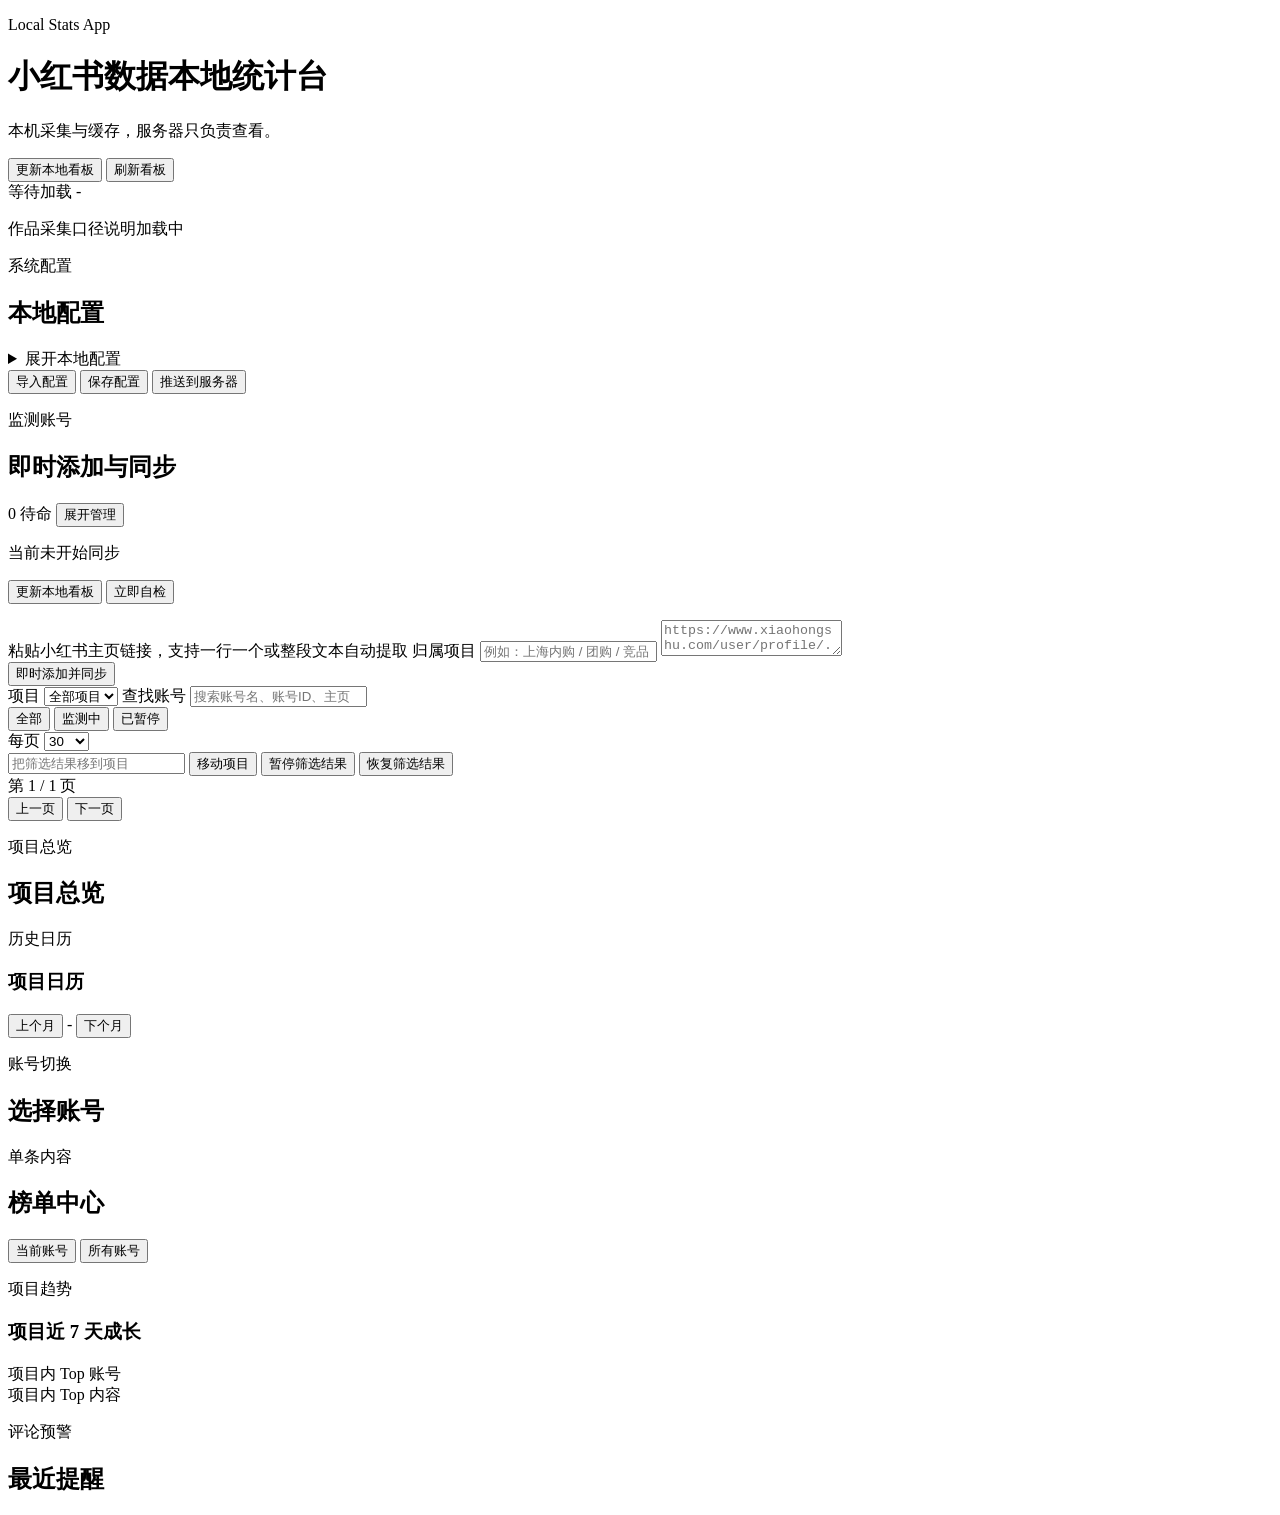
==== local_stats_app/web/index.html @ 1ec9bd65 "Move monitor diagnostics into expanded section" ====
<!doctype html>
<html lang="zh-CN">
  <head>
    <meta charset="utf-8" />
    <meta name="viewport" content="width=device-width, initial-scale=1" />
    <title>XHS Local Stats App</title>
    <link rel="stylesheet" href="/styles.css?v=20260331-local-3" />
  </head>
  <body>
    <div class="backdrop"></div>
    <main class="app-shell">
      <header class="hero">
        <div>
          <p class="eyebrow">Local Stats App</p>
          <h1>小红书数据本地统计台</h1>
          <p class="hero-copy">本机采集与缓存，服务器只负责查看。</p>
        </div>
        <div class="hero-actions">
          <div class="hero-action-row">
            <button id="manualUpdateButton" class="primary-button">更新本地看板</button>
            <button id="refreshButton" class="primary-button secondary-button">刷新看板</button>
          </div>
          <div class="meta">
            <span id="updatedAt">等待加载</span>
            <span id="latestDate">-</span>
          </div>
          <p id="samplingNote" class="subtle hero-note">作品采集口径说明加载中</p>
        </div>
      </header>

      <section class="panel system-config-panel">
        <div class="panel-header">
          <div>
            <p class="panel-label">系统配置</p>
            <h2>本地配置</h2>
          </div>
          <p id="systemConfigSummary" class="summary-text"></p>
        </div>
        <div id="systemConfigCacheStatus" class="system-config-status-grid"></div>
        <details class="system-config-collapse">
          <summary class="system-config-collapse-toggle">展开本地配置</summary>
          <div class="system-config-collapse-body">
            <div class="system-config-grid">
              <label class="system-config-field">
                <span class="form-label">XHS_COOKIE</span>
                <textarea id="configXhsCookie" class="monitor-input system-config-textarea" placeholder="直接粘贴当前可用 Cookie"></textarea>
              </label>
              <label class="system-config-field">
                <span class="form-label">PROJECT_CACHE_DIR</span>
                <input id="configProjectCacheDir" class="monitor-search-input" type="text" />
              </label>
              <label class="system-config-field">
                <span class="form-label">STATE_FILE</span>
                <input id="configStateFile" class="monitor-search-input" type="text" />
              </label>
              <label class="system-config-field">
                <span class="form-label">SERVER_CACHE_PUSH_URL</span>
                <input id="configServerCachePushUrl" class="monitor-search-input" type="text" placeholder="http://47.87.68.74" />
              </label>
              <label class="system-config-field">
                <span class="form-label">SERVER_CACHE_UPLOAD_TOKEN</span>
                <input id="configServerCacheUploadToken" class="monitor-search-input" type="text" placeholder="可选上传令牌" />
              </label>
            </div>
            <label class="system-config-field">
              <span class="form-label">账号清单</span>
              <textarea id="configUrlsText" class="monitor-input system-config-textarea" placeholder="一行一个主页链接，或保留项目格式"></textarea>
            </label>
          </div>
        </details>
        <div class="form-actions">
          <button id="reloadSystemConfigButton" class="primary-button secondary-button">导入配置</button>
          <button id="saveSystemConfigButton" class="primary-button">保存配置</button>
          <button id="pushServerCacheButton" class="primary-button secondary-button">推送到服务器</button>
          <span id="systemConfigResult" class="subtle"></span>
        </div>
      </section>

      <section class="panel monitor-panel">
        <div class="panel-header">
          <div>
            <p class="panel-label">监测账号</p>
            <h2>即时添加与同步</h2>
          </div>
          <div class="monitor-status">
            <span id="monitorCount" class="monitor-count">0</span>
            <span id="syncBadge" class="sync-badge">待命</span>
            <button id="monitorPanelToggle" class="monitor-inline-button" type="button">展开管理</button>
          </div>
        </div>
        <div class="monitor-layout">
          <div class="monitor-side">
            <p id="syncStatusText" class="summary-text monitor-summary">当前未开始同步</p>
            <p id="urlsFileText" class="subtle"></p>
            <div id="syncProgressCard" class="sync-progress-card"></div>
            <div class="action-row">
              <button id="syncNowButton" class="primary-button secondary-button">更新本地看板</button>
              <button id="checkLoginStateButton" class="monitor-inline-button" type="button">立即自检</button>
            </div>
            <p id="syncCooldownText" class="subtle"></p>
          </div>
          <div id="monitorManageForm" class="monitor-form-shell">
            <label class="form-label" for="accountInput">粘贴小红书主页链接，支持一行一个或整段文本自动提取</label>
            <label class="monitor-project-shell" for="projectInput">
              <span class="form-label">归属项目</span>
              <input id="projectInput" class="monitor-search-input" type="text" placeholder="例如：上海内购 / 团购 / 竞品" />
            </label>
            <textarea id="accountInput" class="monitor-input" placeholder="https://www.xiaohongshu.com/user/profile/......"></textarea>
            <div class="form-actions">
              <button id="addAccountButton" class="primary-button">即时添加并同步</button>
              <span id="addResult" class="subtle"></span>
            </div>
          </div>
        </div>
        <div id="monitorManageDetail">
        <div id="loginStateCard" class="login-state-card"></div>
        <div id="proxyPoolCard" class="proxy-pool-card"></div>
        <div class="monitor-toolbar">
          <div class="monitor-toolbar-left">
            <label class="monitor-page-size-shell" for="monitorProjectFilter">
              <span class="form-label">项目</span>
              <select id="monitorProjectFilter" class="monitor-page-size-select">
                <option value="all">全部项目</option>
              </select>
            </label>
            <label class="monitor-search-shell" for="monitorSearchInput">
              <span class="form-label">查找账号</span>
              <input id="monitorSearchInput" class="monitor-search-input" type="search" placeholder="搜索账号名、账号ID、主页链接" />
            </label>
            <div class="monitor-filter-tabs">
              <button class="monitor-filter-button is-active" data-monitor-filter="all" type="button">全部</button>
              <button class="monitor-filter-button" data-monitor-filter="active" type="button">监测中</button>
              <button class="monitor-filter-button" data-monitor-filter="paused" type="button">已暂停</button>
            </div>
          </div>
          <div class="monitor-toolbar-right">
            <label class="monitor-page-size-shell" for="monitorPageSize">
              <span class="form-label">每页</span>
              <select id="monitorPageSize" class="monitor-page-size-select">
                <option value="15">15</option>
                <option value="30" selected>30</option>
                <option value="60">60</option>
                <option value="120">120</option>
              </select>
            </label>
            <div class="monitor-bulk-actions">
              <input id="monitorAssignProjectInput" class="monitor-assign-input" type="text" placeholder="把筛选结果移到项目" />
              <button id="assignProjectButton" class="monitor-inline-button" type="button">移动项目</button>
              <button id="pauseFilteredButton" class="monitor-inline-button" type="button">暂停筛选结果</button>
              <button id="resumeFilteredButton" class="monitor-inline-button" type="button">恢复筛选结果</button>
            </div>
          </div>
        </div>
        <div id="projectOverview" class="project-overview-grid"></div>
        <div id="monitorStatsBar" class="monitor-stats-bar"></div>
        <div id="monitorList" class="monitor-list"></div>
        <div class="monitor-pagination">
          <span id="monitorPageInfo" class="subtle">第 1 / 1 页</span>
          <div class="monitor-page-actions">
            <button id="monitorPrevPage" class="monitor-inline-button" type="button">上一页</button>
            <button id="monitorNextPage" class="monitor-inline-button" type="button">下一页</button>
          </div>
        </div>
        </div>
      </section>

      <section class="panel project-home-panel">
        <div class="panel-header">
          <div>
            <p class="panel-label">项目总览</p>
            <h2 id="projectHomeTitle">项目总览</h2>
          </div>
          <p id="projectHomeSummary" class="summary-text"></p>
        </div>
        <div id="projectHomeStats" class="portal-grid"></div>
        <div class="panel project-calendar-panel">
          <div class="panel-header">
            <div>
              <p class="panel-label">历史日历</p>
              <h3 id="projectCalendarTitle">项目日历</h3>
            </div>
            <div class="calendar-toolbar">
              <button id="calendarPrevMonth" class="monitor-inline-button" type="button">上个月</button>
              <span id="projectCalendarMonth" class="calendar-month-label">-</span>
              <button id="calendarNextMonth" class="monitor-inline-button" type="button">下个月</button>
            </div>
          </div>
          <div id="projectCalendarSummary" class="summary-text"></div>
          <div id="projectCalendar" class="project-calendar-grid"></div>
          <div id="projectCalendarDetail" class="project-calendar-detail"></div>
        </div>
      </section>

      <section class="panel account-focus-panel">
        <div class="panel-header">
          <div>
            <p class="panel-label">账号切换</p>
            <h2 id="activeAccountTitle">选择账号</h2>
          </div>
          <p id="activeAccountSummary" class="summary-text"></p>
        </div>
        <div id="accountFilterBar" class="account-filter-bar"></div>
      </section>

      <section class="panel ranking-panel">
        <div class="panel-header">
          <div>
            <p class="panel-label">单条内容</p>
            <h2 id="rankingTitle">榜单中心</h2>
            <p id="rankingSummaryText" class="summary-text"></p>
          </div>
          <div class="ranking-controls">
            <div class="scope-tabs">
              <button class="scope-button is-active" data-ranking-scope="account">当前账号</button>
              <button class="scope-button" data-ranking-scope="all">所有账号</button>
            </div>
          </div>
        </div>
        <div id="rankingSummaryBar" class="ranking-summary-bar"></div>
        <div id="rankingList" class="ranking-board"></div>
      </section>

      <section class="panel project-home-trend-panel">
        <div class="panel-header">
          <div>
            <p class="panel-label">项目趋势</p>
            <h3 id="projectHomeTrendTitle">项目近 7 天成长</h3>
          </div>
          <p id="projectHomeTrendSummary" class="summary-text"></p>
        </div>
        <div id="projectHomeTrendChart" class="chart-shell"></div>
      </section>

      <section class="panel project-home-top-panel">
        <div class="project-home-layout">
          <div class="project-home-column">
            <div class="project-home-subtitle">项目内 Top 账号</div>
            <div id="projectTopAccounts" class="project-home-list"></div>
          </div>
          <div class="project-home-column">
            <div class="project-home-subtitle">项目内 Top 内容</div>
            <div id="projectTopContents" class="project-home-list"></div>
          </div>
        </div>
      </section>

      <section class="panel alerts-panel">
        <div class="panel-header">
          <div>
            <p class="panel-label">评论预警</p>
            <h2>最近提醒</h2>
            <p id="alertsSummaryText" class="summary-text"></p>
          </div>
        </div>
        <div id="alertsSummaryBar" class="ranking-summary-bar"></div>
        <div id="alertsList" class="alerts-list"></div>
      </section>
    </main>
    <script src="/app.js?v=20260331-local-3"></script>
  </body>
</html>
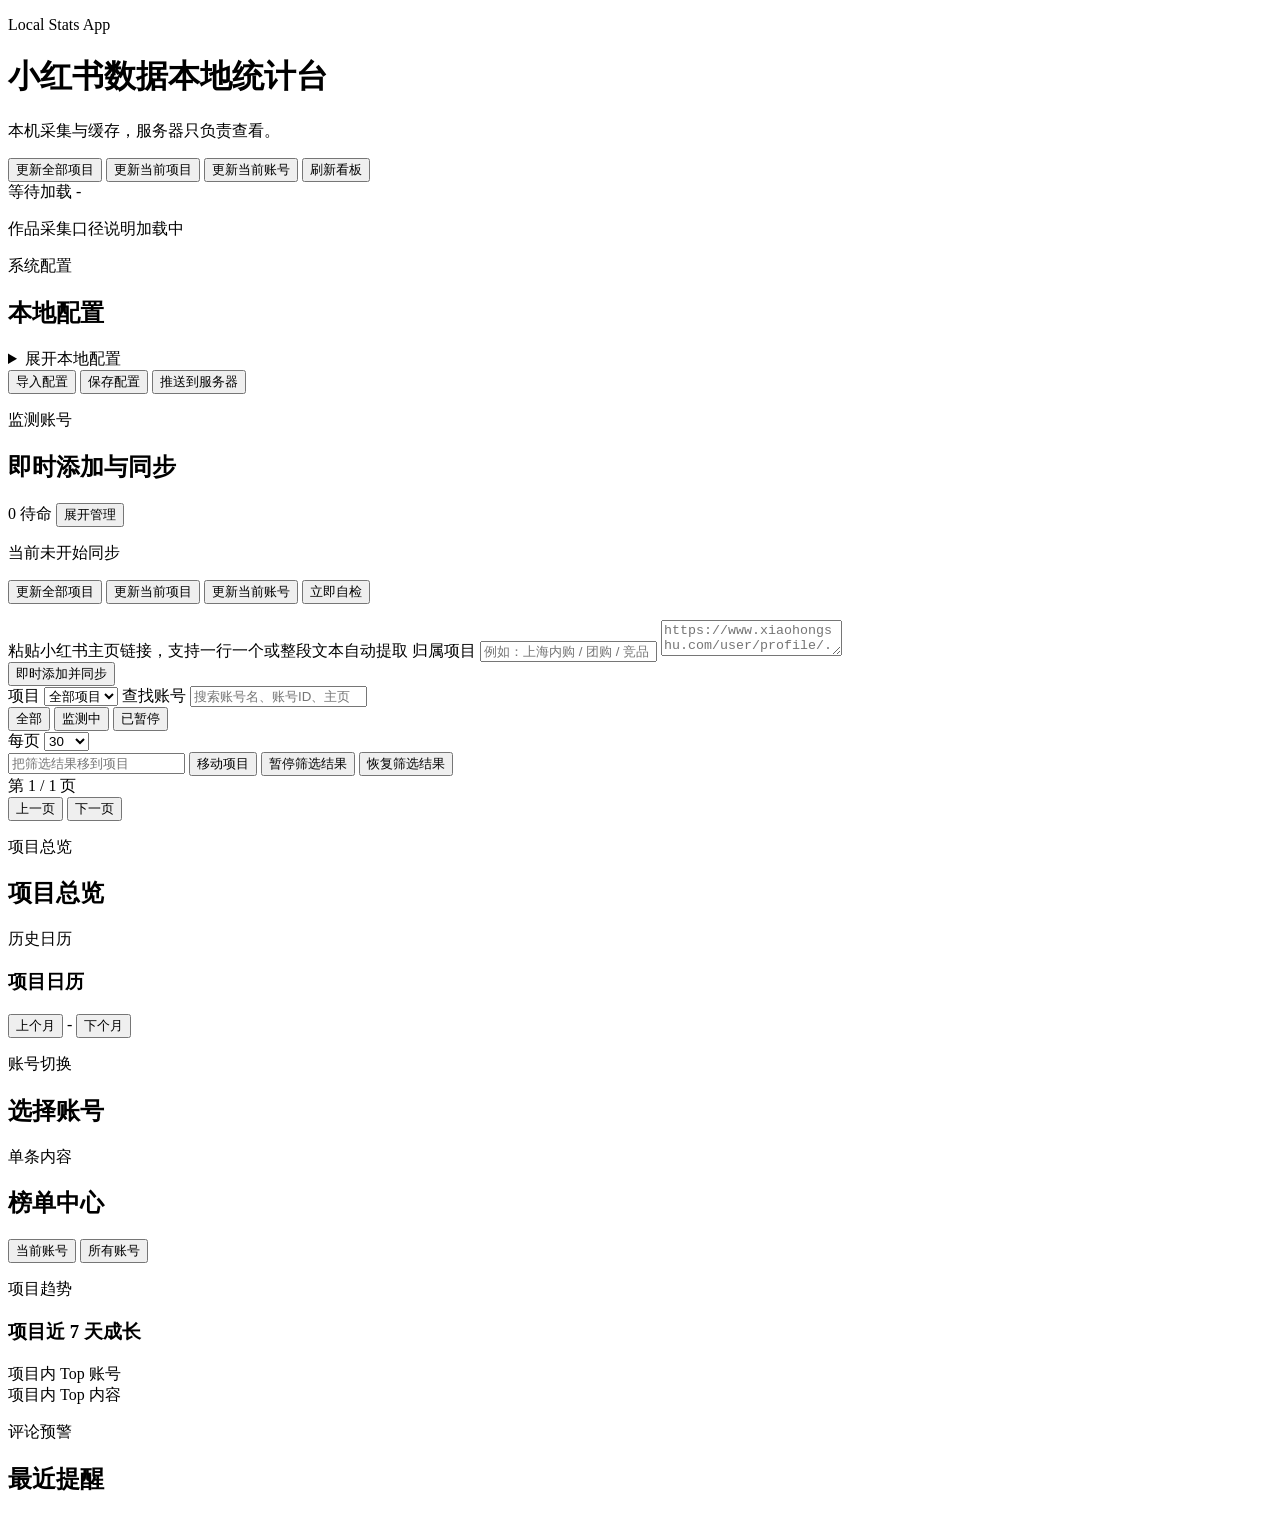
==== commit a7880b74: "Add explicit manual sync scopes" ====
--- a/local_stats_app/web/index.html
+++ b/local_stats_app/web/index.html
@@ -17,7 +17,9 @@
         </div>
         <div class="hero-actions">
           <div class="hero-action-row">
-            <button id="manualUpdateButton" class="primary-button">更新本地看板</button>
+            <button id="manualUpdateButton" class="primary-button">更新全部项目</button>
+            <button id="manualUpdateProjectButton" class="primary-button secondary-button">更新当前项目</button>
+            <button id="manualUpdateAccountButton" class="primary-button secondary-button">更新当前账号</button>
             <button id="refreshButton" class="primary-button secondary-button">刷新看板</button>
           </div>
           <div class="meta">
@@ -94,7 +96,9 @@
             <p id="urlsFileText" class="subtle"></p>
             <div id="syncProgressCard" class="sync-progress-card"></div>
             <div class="action-row">
-              <button id="syncNowButton" class="primary-button secondary-button">更新本地看板</button>
+              <button id="syncAllButton" class="primary-button secondary-button">更新全部项目</button>
+              <button id="syncNowButton" class="primary-button secondary-button">更新当前项目</button>
+              <button id="syncAccountButton" class="primary-button secondary-button">更新当前账号</button>
               <button id="checkLoginStateButton" class="monitor-inline-button" type="button">立即自检</button>
             </div>
             <p id="syncCooldownText" class="subtle"></p>
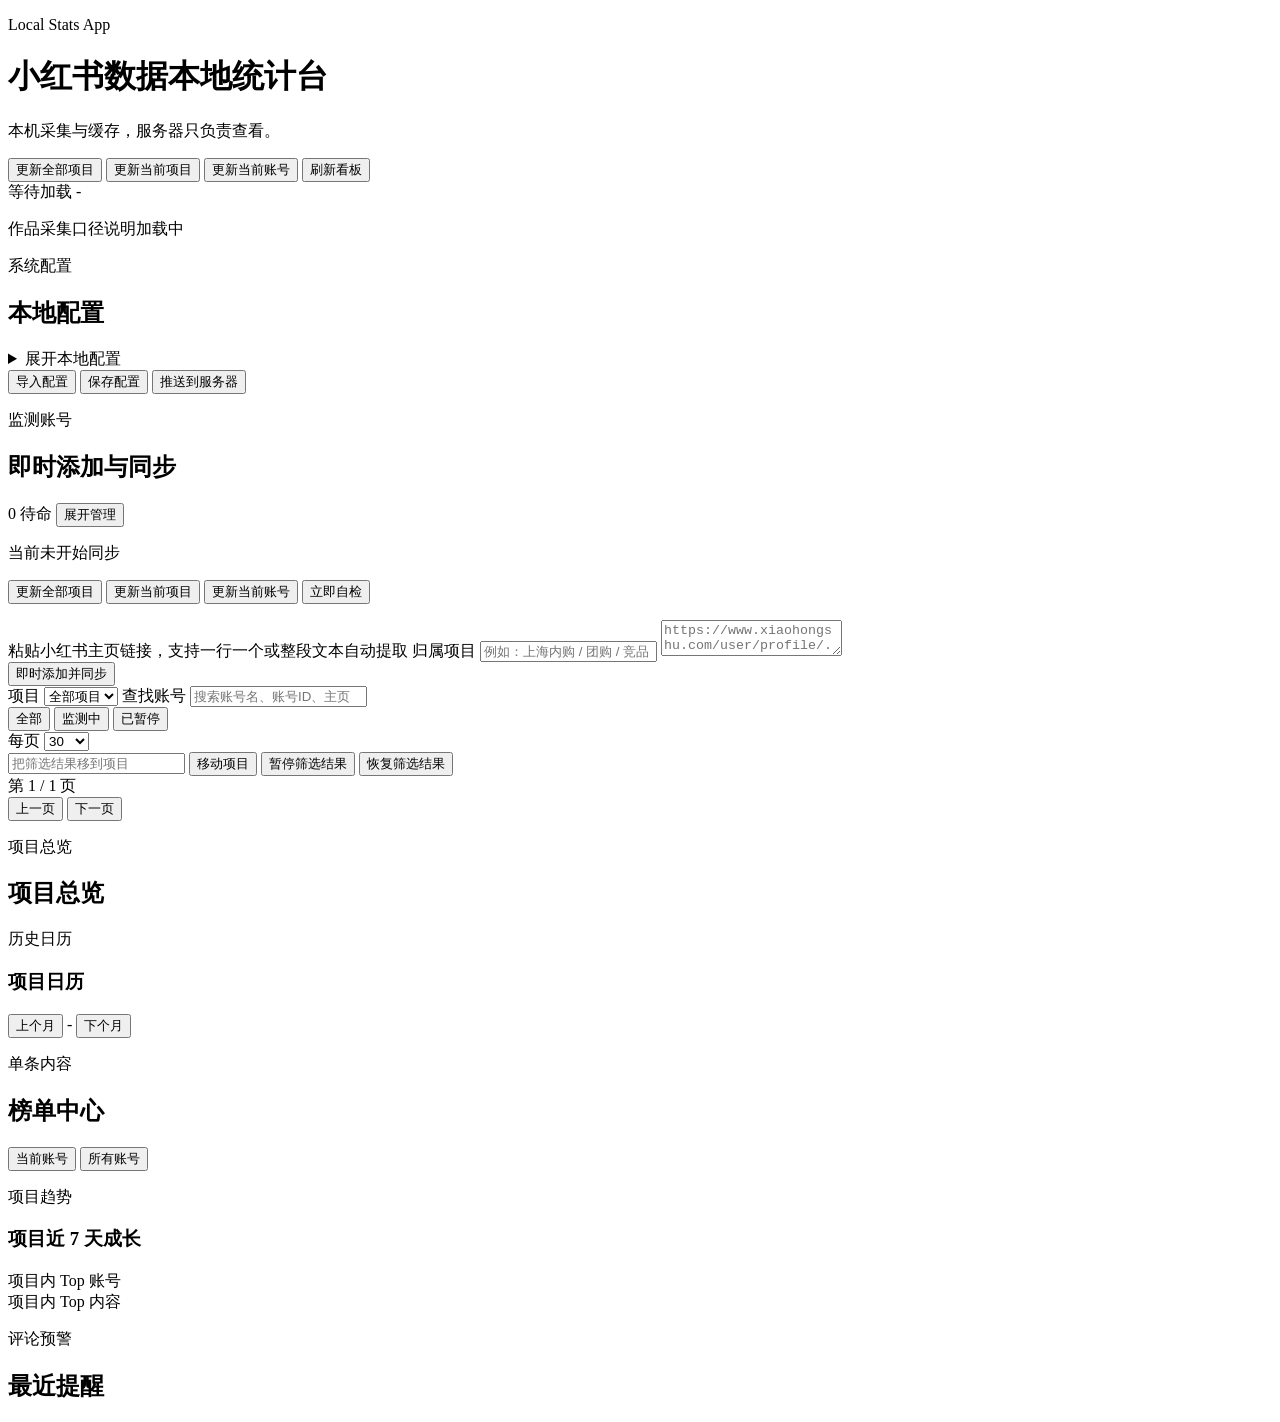
==== commit 45f9eb8b: "Move project and account switchers into rankings" ====
--- a/local_stats_app/web/index.html
+++ b/local_stats_app/web/index.html
@@ -4,7 +4,7 @@
     <meta charset="utf-8" />
     <meta name="viewport" content="width=device-width, initial-scale=1" />
     <title>XHS Local Stats App</title>
-    <link rel="stylesheet" href="/styles.css?v=20260331-local-3" />
+    <link rel="stylesheet" href="/styles.css?v=20260401-local-4" />
   </head>
   <body>
     <div class="backdrop"></div>
@@ -195,17 +195,6 @@
         </div>
       </section>
 
-      <section class="panel account-focus-panel">
-        <div class="panel-header">
-          <div>
-            <p class="panel-label">账号切换</p>
-            <h2 id="activeAccountTitle">选择账号</h2>
-          </div>
-          <p id="activeAccountSummary" class="summary-text"></p>
-        </div>
-        <div id="accountFilterBar" class="account-filter-bar"></div>
-      </section>
-
       <section class="panel ranking-panel">
         <div class="panel-header">
           <div>
@@ -214,6 +203,7 @@
             <p id="rankingSummaryText" class="summary-text"></p>
           </div>
           <div class="ranking-controls">
+            <div id="accountFilterBar" class="account-filter-bar ranking-filter-bar"></div>
             <div class="scope-tabs">
               <button class="scope-button is-active" data-ranking-scope="account">当前账号</button>
               <button class="scope-button" data-ranking-scope="all">所有账号</button>
@@ -260,6 +250,6 @@
         <div id="alertsList" class="alerts-list"></div>
       </section>
     </main>
-    <script src="/app.js?v=20260331-local-3"></script>
+    <script src="/app.js?v=20260401-local-4"></script>
   </body>
 </html>
